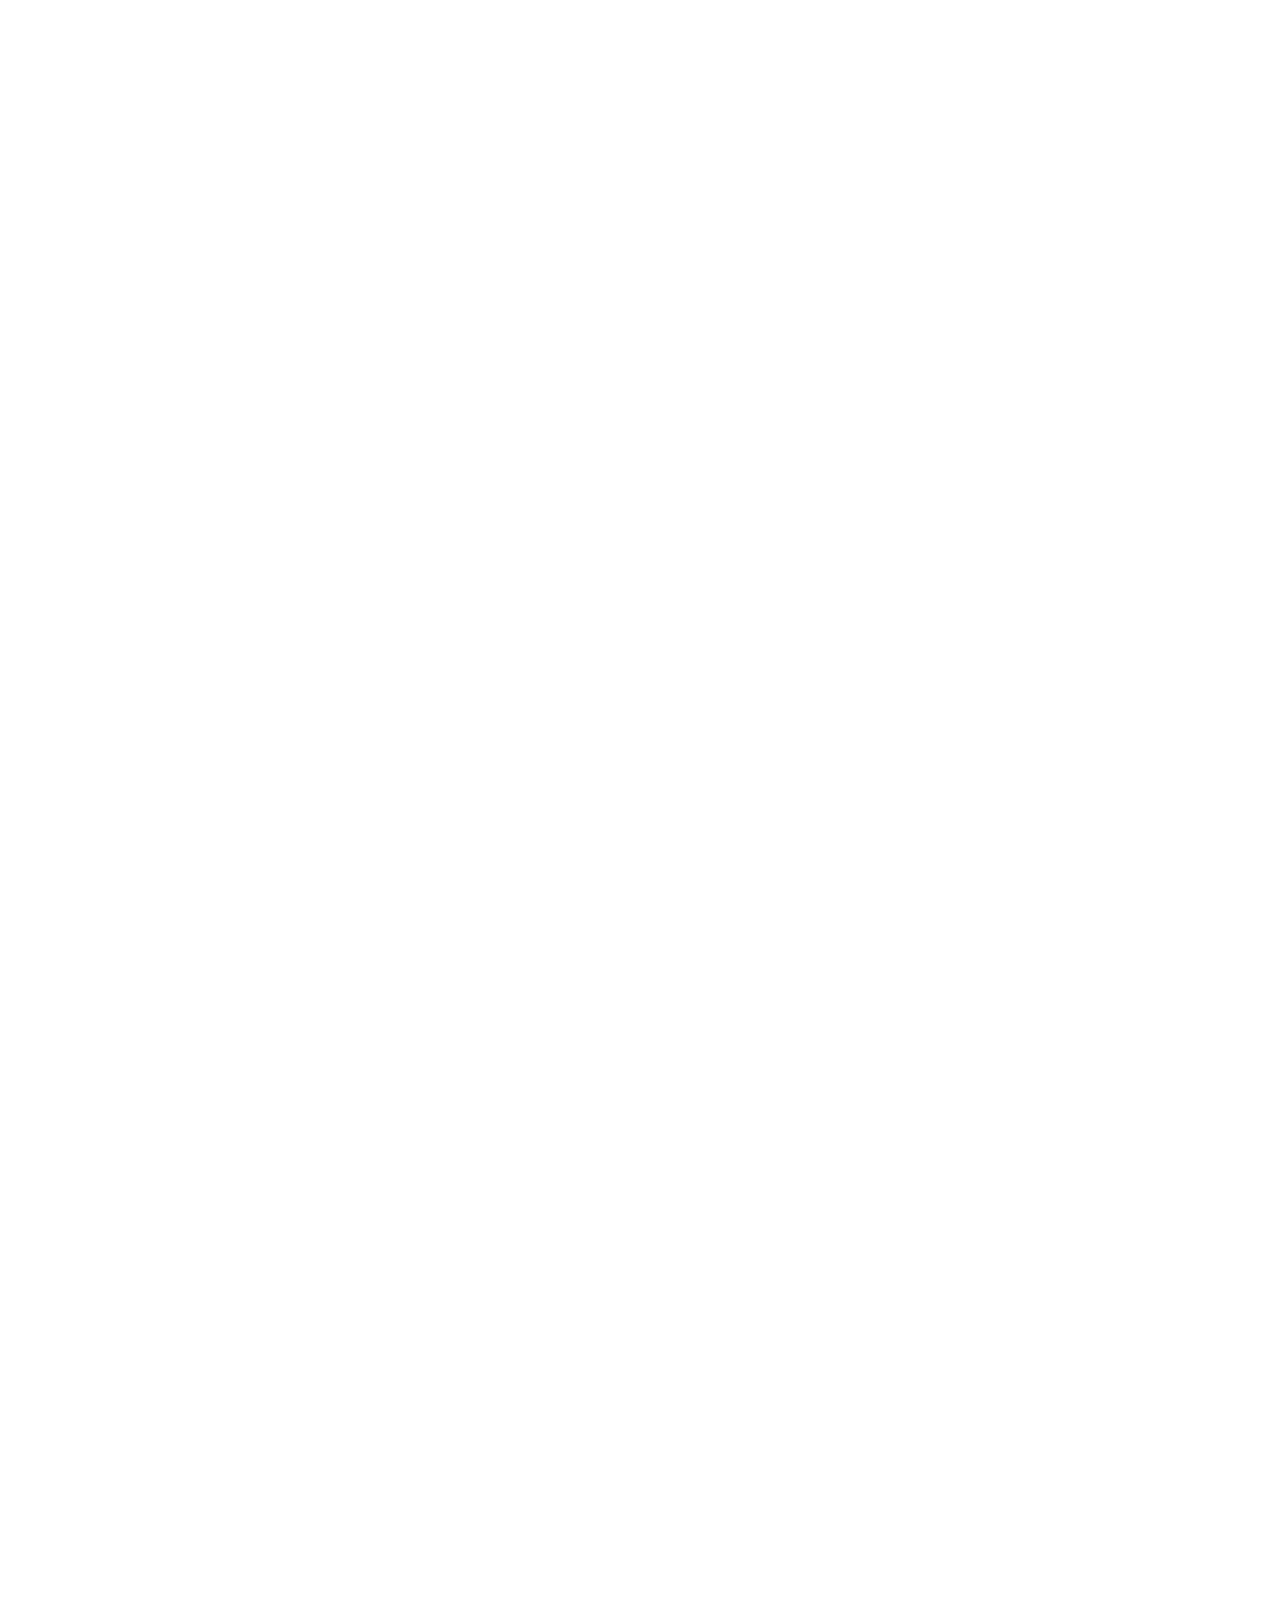
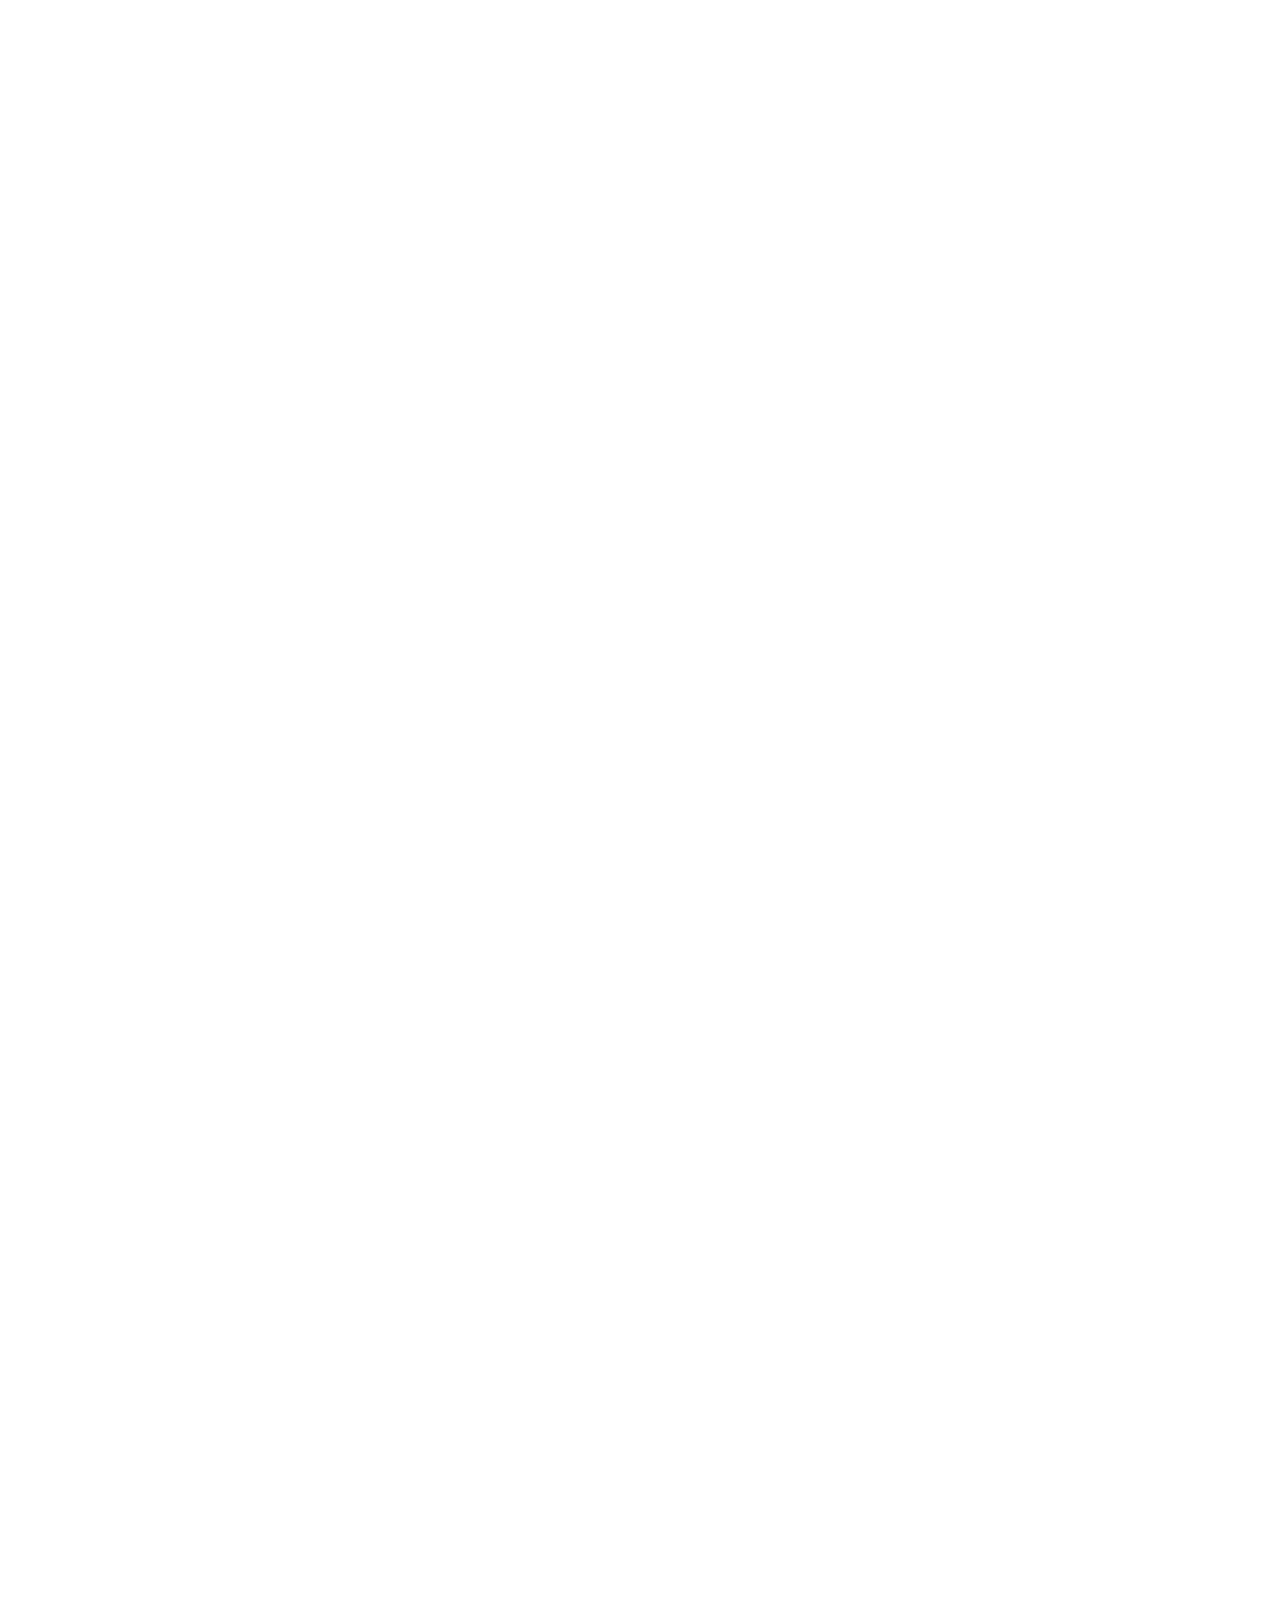
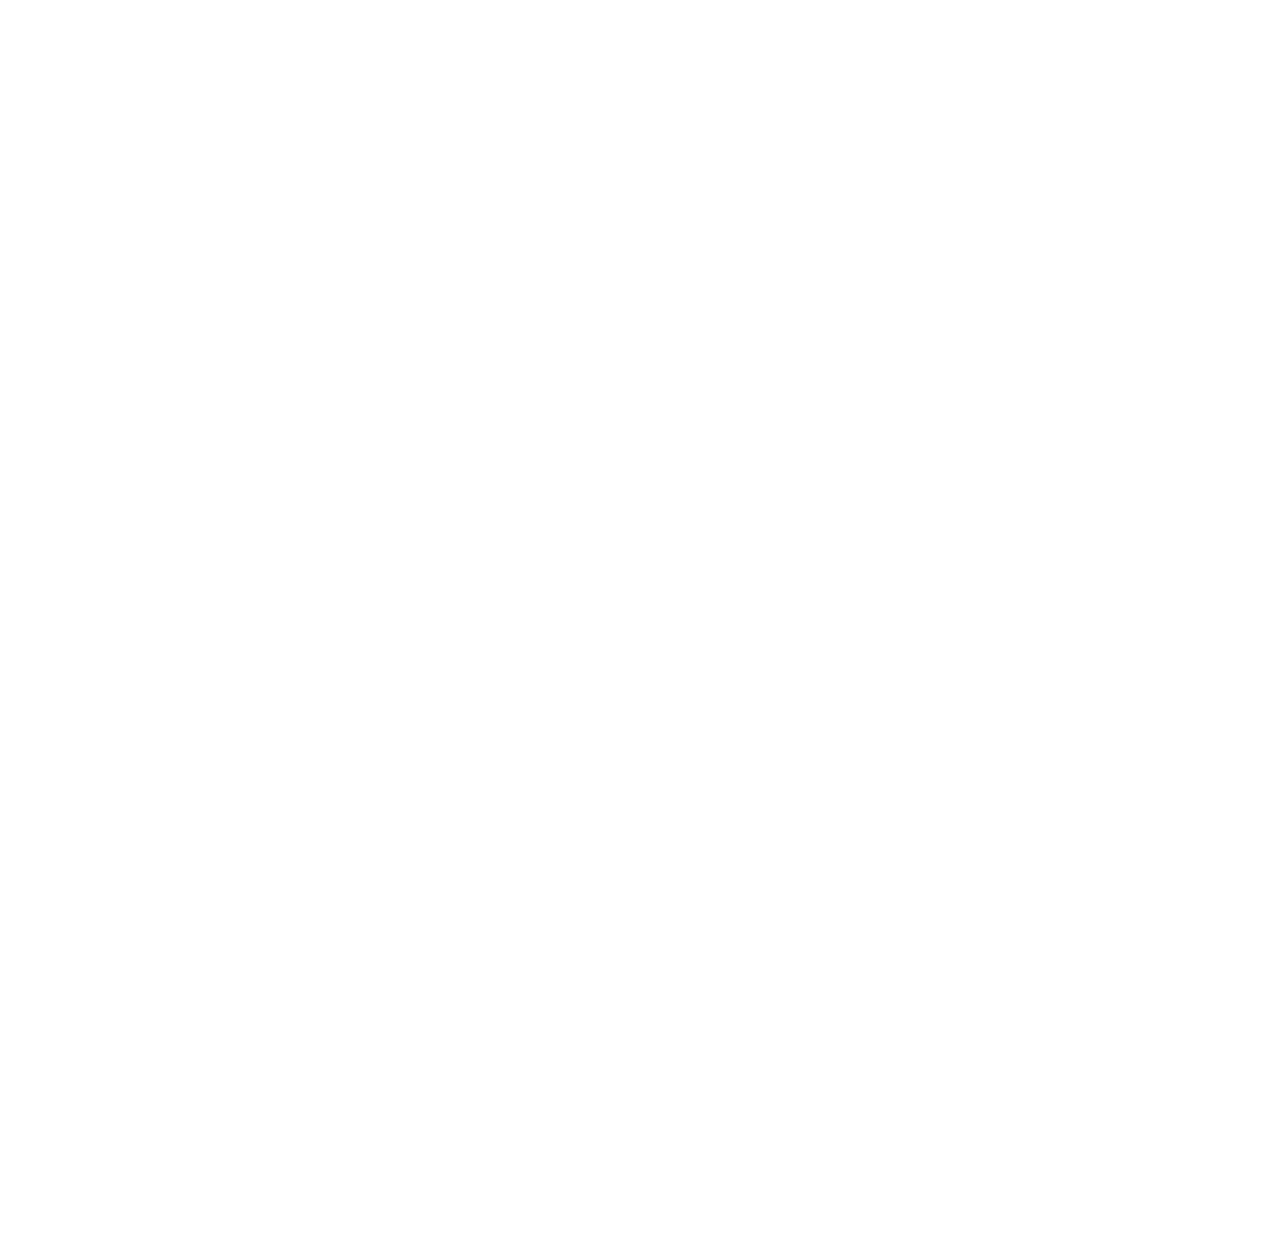
==== patternsite/comfyapp/templates/index.html @ f8a71b75 "hooked up home view/urls with basic HTML5up template." ====
<!DOCTYPE HTML>
<!--
	Big Picture by HTML5 UP
	html5up.net | @n33co
	Free for personal and commercial use under the CCA 3.0 license (html5up.net/license)
-->
<html>
	<head>
		<title>Big Picture by HTML5 UP</title>
		<meta http-equiv="content-type" content="text/html; charset=utf-8" />
		<meta name="description" content="" />
		<meta name="keywords" content="" />
		<!--[if lte IE 8]><script src="css/ie/html5shiv.js"></script><![endif]-->
		<script src="../static/js/jquery.min.js"></script>
		<script src="../static/js/jquery.poptrox.min.js"></script>
		<script src="../static/js/jquery.scrolly.min.js"></script>
		<script src="../static/js/jquery.scrollgress.min.js"></script>
		<script src="../static/js/skel.min.js"></script>
		<script src="../static/js/init.js"></script>
		<noscript>
			<link rel="stylesheet" href="../static/css/skel.css" />
			<link rel="stylesheet" href="../static/css/style.css" />
			<link rel="stylesheet" href="../static/css/style-wide.css" />
			<link rel="stylesheet" href="../static/css/style-normal.css" />
		</noscript>
		<!--[if lte IE 8]><link rel="stylesheet" href="css/ie/v8.css" /><![endif]-->
	</head>
	<body>

		<!-- Header -->
			<header id="header">

				<!-- Logo -->
					<h1 id="logo">Big Picture</h1>
				
				<!-- Nav -->
					<nav id="nav">
						<ul>
							<li><a href="#intro">Intro</a></li>
							<li><a href="#one">What I Do</a></li>
							<li><a href="#two">Who I Am</a></li>
							<li><a href="#work">My Work</a></li>
							<li><a href="#contact">Contact</a></li>
						</ul>
					</nav>

			</header>
			
		<!-- Intro -->
			<section id="intro" class="main style1 dark fullscreen">
				<div class="content container small">
					<header>
						<h2>Hey.</h2>
					</header>
					<p>Welcome to <strong>Big Picture</strong> a responsive site template designed
					by <a href="http://html5up.net">HTML5 UP</a>, built on <strong>skel</strong>,
					and released for free under the <a href="http://html5up.net/license">Creative Commons Attribution 3.0 license</a>.</p>
					<footer>
						<a href="#one" class="button style2 down">More</a>
					</footer>
				</div>
			</section>
		
		<!-- One -->
			<section id="one" class="main style2 right dark fullscreen">
				<div class="content box style2">
					<header>
						<h2>What I Do</h2>
					</header>
					<p>Lorem ipsum dolor sit amet et sapien sed elementum egestas dolore condimentum. 
					Fusce blandit ultrices sapien, in accumsan orci rhoncus eu. Sed sodales venenatis arcu, 
					id varius justo euismod in. Curabitur egestas consectetur magna.</p>
				</div>
				<a href="#two" class="button style2 down anchored">Next</a>
			</section>
		
		<!-- Two -->
			<section id="two" class="main style2 left dark fullscreen">
				<div class="content box style2">
					<header>
						<h2>Who I Am</h2>
					</header>
					<p>Lorem ipsum dolor sit amet et sapien sed elementum egestas dolore condimentum. 
					Fusce blandit ultrices sapien, in accumsan orci rhoncus eu. Sed sodales venenatis arcu, 
					id varius justo euismod in. Curabitur egestas consectetur magna.</p>
				</div>
				<a href="#work" class="button style2 down anchored">Next</a>
			</section>
			
		<!-- Work -->
			<section id="work" class="main style3 primary">
				<div class="content container">
					<header>
						<h2>My Work</h2>
						<p>Lorem ipsum dolor sit amet et sapien sed elementum egestas dolore condimentum. 
						Fusce blandit ultrices sapien, in accumsan orci rhoncus eu. Sed sodales venenatis 
						arcu, id varius justo euismod in. Curabitur egestas consectetur magna vitae.</p>
					</header>
					
					<!-- Lightbox Gallery  -->
						<div class="container small gallery">
							<div class="row flush images">
								<div class="6u"><a href="../static/images/fulls/01.jpg" class="image fit from-left"><img src="../static/images/thumbs/01.jpg" title="The Anonymous Red" alt="" /></a></div>
								<div class="6u"><a href="../static/images/fulls/02.jpg" class="image fit from-right"><img src="../static/images/thumbs/02.jpg" title="Airchitecture II" alt="" /></a></div>
							</div>
							<div class="row flush images">
								<div class="6u"><a href="../static/images/fulls/03.jpg" class="image fit from-left"><img src="../static/images/thumbs/03.jpg" title="Air Lounge" alt="" /></a></div>
								<div class="6u"><a href="../static/images/fulls/04.jpg" class="image fit from-right"><img src="../static/images/thumbs/04.jpg" title="Carry on" alt="" /></a></div>
							</div>
							<div class="row flush images">
								<div class="6u"><a href="../static/images/fulls/05.jpg" class="image fit from-left"><img src="../static/images/thumbs/05.jpg" title="The sparkling shell" alt="" /></a></div>
								<div class="6u"><a href="../static/images/fulls/06.jpg" class="image fit from-right"><img src="../static/images/thumbs/06.jpg" title="Bent IX" alt="" /></a></div>
							</div>
						</div>

				</div>
			</section>
			
		<!-- Contact -->
			<section id="contact" class="main style3 secondary">
				<div class="content container">
					<header>
						<h2>Say Hello.</h2>
						<p>Lorem ipsum dolor sit amet et sapien sed elementum egestas dolore condimentum.</p>
					</header>
					<div class="box container small">
					
					<!-- Contact Form -->
							<form method="post" action="#">
								<div class="row half">
									<div class="6u"><input type="text" name="name" placeholder="Name" /></div>
									<div class="6u"><input type="email" name="email" placeholder="Email" /></div>
								</div>
								<div class="row half">
									<div class="12u"><textarea name="message" placeholder="Message" rows="6"></textarea></div>
								</div>
								<div class="row">
									<div class="12u">
										<ul class="actions">
											<li><input type="submit" value="Send Message" /></li>
										</ul>
									</div>
								</div>
							</form>

					</div>
				</div>
			</section>
			
		<!-- Footer -->
			<footer id="footer">

				<!-- Icons -->
					<ul class="actions">
						<li><a href="#" class="icon fa-twitter"><span class="label">Twitter</span></a></li>
						<li><a href="#" class="icon fa-facebook"><span class="label">Facebook</span></a></li>
						<li><a href="#" class="icon fa-google-plus"><span class="label">Google+</span></a></li>
						<li><a href="#" class="icon fa-dribbble"><span class="label">Dribbble</span></a></li>
						<li><a href="#" class="icon fa-pinterest"><span class="label">Pinterest</span></a></li>
						<li><a href="#" class="icon fa-instagram"><span class="label">Instagram</span></a></li>
					</ul>

				<!-- Menu -->
					<ul class="menu">
						<li>&copy; Untitled</li><li>Design: <a href="http://html5up.net">HTML5 UP</a></li>
					</ul>
			
			</footer>

	</body>
</html>
---- patternsite/comfyapp/static/css/skel.css ----
/* Resets (http://meyerweb.com/eric/tools/css/reset/ | v2.0 | 20110126 | License: none (public domain)) */

	html,body,div,span,applet,object,iframe,h1,h2,h3,h4,h5,h6,p,blockquote,pre,a,abbr,acronym,address,big,cite,code,del,dfn,em,img,ins,kbd,q,s,samp,small,strike,strong,sub,sup,tt,var,b,u,i,center,dl,dt,dd,ol,ul,li,fieldset,form,label,legend,table,caption,tbody,tfoot,thead,tr,th,td,article,aside,canvas,details,embed,figure,figcaption,footer,header,hgroup,menu,nav,output,ruby,section,summary,time,mark,audio,video{margin:0;padding:0;border:0;font-size:100%;font:inherit;vertical-align:baseline;}article,aside,details,figcaption,figure,footer,header,hgroup,menu,nav,section{display:block;}body{line-height:1;}ol,ul{list-style:none;}blockquote,q{quotes:none;}blockquote:before,blockquote:after,q:before,q:after{content:'';content:none;}table{border-collapse:collapse;border-spacing:0;}body{-webkit-text-size-adjust:none}

/* Box Model */

	*, *:before, *:after {
		-moz-box-sizing: border-box;
		-webkit-box-sizing: border-box;
		box-sizing: border-box;
	}

/* Container */

	body {
		/* min-width: (containers) */
		min-width: 1200px;
	}

	.container {
		margin-left: auto;
		margin-right: auto;
		
		/* width: (containers) */
		width: 1200px;
	}

	/* Modifiers */
	
		.container.small {
			/* width: (containers) * 0.75; */
			width: 900px;
		}

		.container.big {
			width: 100%;

			/* max-width: (containers) * 1.25; */
			max-width: 1500px;

			/* min-width: (containers); */
			min-width: 1200px;
		}

/* Grid */

	.\31 2u { width: 100% }
	.\31 1u { width: 91.6666666667% }
	.\31 0u { width: 83.3333333333% }
	.\39 u { width: 75% }
	.\38 u { width: 66.6666666667% }
	.\37 u { width: 58.3333333333% }
	.\36 u { width: 50% }
	.\35 u { width: 41.6666666667% }
	.\34 u { width: 33.3333333333% }
	.\33 u { width: 25% }
	.\32 u { width: 16.6666666667% }
	.\31 u { width: 8.3333333333% }
	.\-11u { margin-left: 91.6666666667% }
	.\-10u { margin-left: 83.3333333333% }
	.\-9u { margin-left: 75% }
	.\-8u { margin-left: 66.6666666667% }
	.\-7u { margin-left: 58.3333333333% }
	.\-6u { margin-left: 50% }
	.\-5u { margin-left: 41.6666666667% }
	.\-4u { margin-left: 33.3333333333% }
	.\-3u { margin-left: 25% }
	.\-2u { margin-left: 16.6666666667% }
	.\-1u { margin-left: 8.3333333333% }

	/* Rows */

		.row > * {
			float: left;
		}

		.row:after {
			content: '';
			display: block;
			clear: both;
			height: 0;
		}

		.row:first-child > * {
			padding-top: 0 !important;
		}

		.row.uniform > * > :first-child {
			margin-top: 0;
		}

		.row.uniform > * > :last-child {
			margin-bottom: 0;
		}

		/* Normal */

			.row > * {
				/* padding-left: (gutters) */
				padding-left: 40px;
			}

			.row + .row > * {
				/* padding: (gutters) 0 0 (gutters) */
				padding: 40px 0 0 40px;
			}

			.row {
				/* margin-left: -(gutters) */
				margin-left: -40px;
			}

			.row + .row.uniform > * {
				/* padding: (gutters.vertical) 0 0 (gutters.vertical) */
				padding: 40px 0 0 40px;
			}

		/* Flush */

			.row.flush > * {
				padding-left: 0;
			}

			.row + .row.flush > * {
				padding: 0;
			}

			.row.flush {
				margin-left: 0;
			}

			.row + .row.uniform.flush > * {
				padding: 0;
			}

		/* Quarter */

			.row.quarter > * {
				/* padding-left: (gutters * 0.25) */
				padding-left: 10px;
			}

			.row + .row.quarter > * {
				/* padding: (gutters * 0.25) 0 0 (gutters * 0.25) */
				padding: 10px 0 0 10px;
			}

			.row.quarter {
				/* margin-left: -(gutters * 0.25) */
				margin-left: -10px;
			}

			.row + .row.uniform.quarter > * {
				/* padding: (gutters.vertical * 0.25) 0 0 (gutters.vertical * 0.25) */
				padding: 10px 0 0 10px;
			}

		/* Half */

			.row.half > * {
				/* padding-left: (gutters * 0.5) */
				padding-left: 20px;
			}

			.row + .row.half > * {
				/* padding: (gutters * 0.5) 0 0 (gutters * 0.5) */
				padding: 20px 0 0 20px;
			}

			.row.half {
				/* margin-left: -(gutters * 0.5) */
				margin-left: -20px;
			}

			.row + .row.uniform.half > * {
				/* padding: (gutters.vertical * 0.5) 0 0 (gutters.vertical * 0.5) */
				padding: 20px 0 0 20px;
			}

		/* One and (a) Half */

			.row.oneandhalf > * {
				/* padding-left: (gutters * 1.5) */
				padding-left: 60px;
			}

			.row + .row.oneandhalf > * {
				/* padding: (gutters * 1.5) 0 0 (gutters * 1.5) */
				padding: 60px 0 0 60px;
			}

			.row.oneandhalf {
				/* margin-left: -(gutters * 1.5) */
				margin-left: -60px;
			}

			.row + .row.uniform.oneandhalf > * {
				/* padding: (gutters.vertical * 1.5) 0 0 (gutters.vertical * 1.5) */
				padding: 60px 0 0 60px;
			}

		/* Double */

			.row.double > * {
				/* padding-left: (gutters * 2) */
				padding-left: 80px;
			}

			.row + .row.double > * {
				/* padding: (gutters * 2) 0 0 (gutters * 2) */
				padding: 80px 0 0 80px;
			}

			.row.double {
				/* margin-left: -(gutters * 2) */
				margin-left: -80px;
			}
			
			.row + .row.uniform.double > * {
				/* padding: (gutters.vertical * 2) 0 0 (gutters.vertical * 2) */
				padding: 80px 0 0 80px;
			}
---- patternsite/comfyapp/static/css/style.css ----
@charset 'UTF-8';
@import url('http://fonts.googleapis.com/css?family=Source+Sans+Pro:300,900');
@import url('font-awesome.min.css');

/*
	Big Picture by HTML5 UP
	html5up.net | @n33co
	Free for personal and commercial use under the CCA 3.0 license (html5up.net/license)
*/

/*********************************************************************************/
/* Basic                                                                         */
/*********************************************************************************/

	body {
		background: #fff;
	}

		body.is-loading *
		{
			-moz-transition: none !important;
			-webkit-transition: none !important;
			-o-transition: none !important;
			-ms-transition: none !important;
			transition: none !important;
			-moz-animation: none !important;
			-webkit-animation: none !important;
			-o-animation: none !important;
			-ms-animation: none !important;
			animation: none !important;
		}

	body,input,textarea,select {
		font-family: 'Source Sans Pro', sans-serif;
		font-weight: 300;
		font-size: 18pt;
		line-height: 1.75em;
		color: #39454b;
		letter-spacing: 0.5px;
	}

	h1,h2,h3,h4,h5,h6 {
		font-weight: 900;
		color: inherit;
	}
	
		h1 a, h2 a, h3 a, h4 a, h5 a, h6 a {
			color: inherit;
			text-decoration: none;
		}
		
	h2 {
		font-size: 2.25em;
		letter-spacing: -2px;
		line-height: 1.25em;
	}
		
	strong, b {
		font-weight: 900;
		color: inherit;
	}
	
	em, i {
		font-style: italic;
	}

	a {
		color: #98c593;

		-moz-transition: all 0.2s ease-in-out, color 0.2s ease-in-out;
		-webkit-transition: all 0.2s ease-in-out, color 0.2s ease-in-out;
		-o-transition: all 0.2s ease-in-out, color 0.2s ease-in-out;
		-ms-transition: all 0.2s ease-in-out, color 0.2s ease-in-out;
		transition: all 0.2s ease-in-out, color 0.2s ease-in-out;
	}

	sub {
		position: relative;
		top: 0.5em;
		font-size: 0.8em;
	}
	
	sup {
		position: relative;
		top: -0.5em;
		font-size: 0.8em;
	}
	
	hr {
		border: 0;
		border-top: solid 1px #ddd;
	}
	
	blockquote {
		border-left: solid 0.5em #ddd;
		padding: 1em 0 1em 2em;
		font-style: italic;
	}
	
	p, ul, ol, dl, table {
		margin-bottom: 1em;
	}

	header {
		margin-bottom: 1em;
	}
	
		header p {
			display: block;
			margin: 1em 0 0 0;
			padding: 0 0 0.5em 0;
		}
		
	footer {
		margin-top: 2em;
	}

	br.clear {
		clear: both;
	}

	/* Sections/Article */
	
		section,
		article {
			margin-bottom: 3em;
		}
		
			section > :last-child,
			article > :last-child {
				margin-bottom: 0;
			}

			section > .content > :last-child,
			article > .content > :last-child {
				margin-bottom: 0;
			}

			section:last-child,
			article:last-child {
				margin-bottom: 0;
			}

			.row > section,
			.row > article {
				margin-bottom: 0;
			}

	/* Image */

		.image {
			position: relative;
			display: inline-block;
		}
		
			.image:before {
				content: '';
				position: absolute;
				left: 0;
				top: 0;
				width: 100%;
				height: 100%;
				background: url('images/overlay.png');
			}
		
			.image img {
				display: block;
				width: 100%;
			}

			.image.featured {
				display: block;
				width: 100%;
				margin: 0 0 2em 0;
			}
			
			.image.fit {
				display: block;
				width: 100%;
			}
			
			.image.left {
				float: left;
				margin: 0 2em 2em 0;
			}
			
			.image.centered {
				display: block;
				margin: 0 0 2em 0;
			}

				.image.centered img {
					margin: 0 auto;
					width: auto;
				}

	/* List */

		ul {
		}

			ul.default {
				list-style: disc;
				padding-left: 1em;
			}
			
				ul.default li {
					padding-left: 0.5em;
				}		

			ul.icons {
				cursor: default;
			}	
			
				ul.icons li {
					display: inline-block;
				}
				
					ul.icons a {
						display: inline-block;
						width: 2em;
						height: 2em;
						line-height: 2em;
						text-align: center;
						border: 0;
					}

			ul.menu {
				cursor: default;
			}
			
				ul.menu li {
					display: inline-block;
					line-height: 1em;
					border-left: solid 1px rgba(145,146,147,0.25);
					padding: 0 0 0 0.5em;
					margin: 0 0 0 0.5em;
				}
				
				ul.menu li:first-child {
					border-left: 0;
					padding-left: 0;
					margin-left: 0;
				}

			ul.actions {
				cursor: default;
			}
			
				ul.actions li {
					display: inline-block;
					margin: 0 0 0 0.5em;
				}
				
				ul.actions li:first-child {
					margin-left: 0;
				}

		ol {
		}

			ol.default {
				list-style: decimal;
				padding-left: 1.25em;
			}

				ol.default li {
					padding-left: 0.25em;
				}

	/* Form */

		form {
		}
		
			form label {
				display: block;
			}
		
			form input[type="text"],
			form input[type="email"],
			form input[type="password"],
			form select,
			form textarea {
				display: block;
				width: 100%;
				padding: 0.65em 0.75em;
				background: none;
				border: solid 2px rgba(185,186,187,0.25);
				color: inherit;
				border-radius: 0.5em;
				outline: none;

				-moz-appearance: none;
				-webkit-appearance: none;
				-o-appearance: none;
				-ms-appearance: none;
				appearance: none;

				-moz-transition: all 0.2s ease-in-out, color 0.2s ease-in-out;
				-webkit-transition: all 0.2s ease-in-out, color 0.2s ease-in-out;
				-o-transition: all 0.2s ease-in-out, color 0.2s ease-in-out;
				-ms-transition: all 0.2s ease-in-out, color 0.2s ease-in-out;
				transition: all 0.2s ease-in-out, color 0.2s ease-in-out;
			}

				form input[type="text"]:focus,
				form input[type="email"]:focus,
				form input[type="password"]:focus,
				form select:focus,
				form textarea:focus {
					border-color: #9ac8e9;
				}

			form input[type="text"],
			form input[type="email"],
			form input[type="password"],
			form select {
				line-height: 1.35em;
			}
				
			form textarea {
				min-height: 8em;
			}

			form .formerize-placeholder {
				color: rgba(145,146,147,0.85) !important;
			}

			form ::-webkit-input-placeholder {
				color: rgba(145,146,147,0.85) !important;
			}

			form :-moz-placeholder {
				color: rgba(145,146,147,0.85) !important;
			}

			form ::-moz-placeholder {
				color: rgba(145,146,147,0.85) !important;
			}

			form :-ms-input-placeholder {
				color: rgba(145,146,147,0.85) !important;
			}

			form ::-moz-focus-inner {
				border: 0;
			}
			
	/* Table */
	
		table {
			width: 100%;
		}
		
			table.default {
				width: 100%;
			}
			
				table.default tbody tr:nth-child(2n+2) {
					background: #f4f4f4;
				}
				
				table.default td {
					padding: 0.5em 1em 0.5em 1em;
				}
				
				table.default th {
					text-align: left;
					font-weight: 900;
					padding: 0.5em 1em 0.5em 1em;
				}
			
				table.default thead {
					background: #444;
					color: #fff;
				}
				
				table.default tfoot {
					background: #eee;
				}
				
				table.default tbody {
				}

	/* Button */
		
		input[type="button"],
		input[type="submit"],
		input[type="reset"],
		.button {
			background-color: #98c593;
			border: 0;
			border-radius: 3.5em;
			color: #fff;
			cursor: pointer;
			display: inline-block;
			height: 3.5em;
			line-height: 3.5em;
			outline: 0;
			padding: 0 2em 0 2em;
			position: relative;
			text-align: center;
			text-decoration: none;

			-moz-appearance: none;
			-webkit-appearance: none;
			-o-appearance: none;
			-ms-appearance: none;
			appearance: none;

			-moz-transition: all 0.2s ease-in-out;
			-webkit-transition: all 0.2s ease-in-out;
			-o-transition: all 0.2s ease-in-out;
			-ms-transition: all 0.2s ease-in-out;
			transition: all 0.2s ease-in-out;
		}

			.button.down {
				width: 5em;
				height: 5em;
				line-height: 4.5em;
				padding: 0;
				background-image: url('images/dark-arrow.svg');
				background-position: center center;
				background-repeat: no-repeat;
				text-indent: -10em;
				overflow: hidden;
			}
			
				.button.down.anchored {
					bottom: 0;
					border-bottom: 0;
					border-radius: 3em 3em 0 0;
					height: 4.5em;
					margin-left: -2.5em;
				}
			
			.button.anchored {
				position: absolute;
				left: 50%;
			}
			
			input[type="button"]:hover,
			input[type="submit"]:hover,
			input[type="reset"]:hover,
			.button:hover {
				background-color: #a8d5a3;
			}
			
			input[type="button"]:active,
			input[type="submit"]:active,
			input[type="reset"]:active,
			.button:active {
				background-color: #88b583;
			}

			input[type="button"].style2,
			input[type="submit"].style2,
			input[type="reset"].style2,
			.button.style2 {
				background-color: transparent;
				border: solid 2px #e5e6e7;
				color: inherit;
			}

				input[type="button"].style2:hover,
				input[type="submit"].style2:hover,
				input[type="reset"].style2:hover,
				.button.style2:hover {
					background-color: rgba(145,146,147,0.035);
				}
				
				.button.style2.down {
					background-image: url('images/arrow.svg');
				}

	/* Box */

		.box {
			background: #fff;
			color: #39454b;
			padding: 2em;
		}
		
			.box.style2 {
				padding: 3.5em 2.5em 3.5em 2.5em;
			}

	/* Main */
		
		.main {
			position: relative;
			margin: 0;
			overflow-x: hidden;
		}
		
			.main.style1 {
				text-align: center;
				padding: 10em 0 10em 0;
			}
			
				.main.style1 h2 {
					font-size: 4.25em;
					line-height: 1em;
					letter-spacing: -4px;
				}
				
				.main.style1 .content {
					opacity: 1.0;

					-moz-transition: all 1s ease;
					-webkit-transition: all 1s ease;
					-o-transition: all 1s ease;
					-ms-transition: all 1s ease;
					transition: all 1s ease;
					
					-moz-transform: translateZ(0);
					-webkit-transform: translateZ(0);
					-o-transform: translateZ(0);
					-ms-transform: translateZ(0);
					transform: translateZ(0);
				}
				
			.main.style1.inactive {
			}
			
				.main.style1.inactive .content {
					opacity: 0;
				}
		
			.main.style2 {
				padding: 10em 0 10em 0;
				overflow: hidden;
			}
			
				.main.style2 .content {
					position: relative;
					width: 35%;

					-moz-transition: all 1s ease;
					-webkit-transition: all 1s ease;
					-o-transition: all 1s ease;
					-ms-transition: all 1s ease;
					transition: all 1s ease;
					
					-moz-transform: translateZ(0);
					-webkit-transform: translateZ(0);
					-o-transform: translateZ(0);
					-ms-transform: translateZ(0);
					transform: translateZ(0);
				}
			
				.main.style2.left {
				}

					.main.style2.left .content {
						left: 0;
					}

				.main.style2.right {
				}

					.main.style2.right .content {
						left: 65%;
					}

				.main.style2.inactive {
				}

					.main.style2.inactive .content {
					}

						.main.style2.inactive.left .content {
							left: -35%;
						}

						.main.style2.inactive.right .content {
							left: 100%;
						}
		
			.main.style3 {
				text-align: center;
				padding: 6em 0 6em 0;
			}

				.main.style3 .content {
				}

					.main.style3 .content > header {
						margin-bottom: 2em;
					}

				.main.style3.primary {
					background: #fff;
				}
			
				.main.style3.secondary {
					background: #f5f6f7;
				}

	/* Dark */

		.dark {
			color: #fff;
		}

			.dark a {
				color: #fff;
			}
		
			.dark .button.style2 {
				border-color: inherit;
				background-color: rgba(64,64,64,0.05);
			}

				.dark .button.style2:hover {
					background-color: rgba(255,255,255,0.1);
				}
				
				.dark .button.style2.down {
					background-image: url('images/dark-arrow.svg');
				}
		
/*********************************************************************************/
/* Icons                                                                         */
/*********************************************************************************/

	.icon {
		text-decoration: none;
	}

		.icon:before {
			display: inline-block;
			font-family: FontAwesome;
			font-size: 1.25em;
			text-decoration: none;
			font-style: normal;
			font-weight: normal;
			line-height: 1;
			-webkit-font-smoothing:antialiased;
			-moz-osx-font-smoothing:grayscale;
		}
		
		.icon > .label {
			display: none;
		}

/*********************************************************************************/
/* Header                                                                        */
/*********************************************************************************/

	#header {
		position: fixed;
		z-index: 10000;
		left: 0;
		top: 0;
		width: 100%;
		background: #fff;
		background: rgba(255,255,255,0.95);
		height: 3em;
		line-height: 3em;
		box-shadow: 0 0 0.15em 0 rgba(0,0,0,0.1);
	}
	
	body {
		padding-top: 3em;
	}

	#logo {
		position: absolute;
		left: 1em;
		top: 0;
		height: 3em;
		line-height: 3em;
		letter-spacing: -1px;
	}
	
		#logo a {
			font-size: 1.25em;
		}
	
	#nav {
		position: absolute;
		right: 0.5em;
		top: 0;
		height: 3em;
		line-height: 3em;
	}

		#nav ul {
			margin: 0;
		}

			#nav ul li {
				display: inline-block;
				margin-left: 0.5em;
				font-size: 0.9em;
			}
			
				#nav ul li a {
					display: block;
					color: inherit;
					text-decoration: none;
					height: 3em;
					line-height: 3em;
					padding: 0 0.5em 0 0.5em;
					outline: 0;
				}

/*********************************************************************************/
/* Intro                                                                         */
/*********************************************************************************/

	#intro {
		background: url('images/overlay.png'), url('../images/uv.jpg');
		background-size: 256px 256px, cover;
		background-attachment: fixed, fixed;
		background-position: top left, bottom center;
		background-repeat: repeat, no-repeat;
	}

/*********************************************************************************/
/* One                                                                           */
/*********************************************************************************/

	#one {
		background: url('images/overlay.png'), url('../images/red.jpg');
		background-size: 256px 256px, cover;
		background-attachment: fixed, fixed;
		background-position: top left, center center;
	}

/*********************************************************************************/
/* Two                                                                           */
/*********************************************************************************/

	#two {
		background: url('images/overlay.png'), url('../images/blue.jpg');
		background-size: 256px 256px, cover;
		background-attachment: fixed, fixed;
		background-position: top left, center center;
	}

/*********************************************************************************/
/* Work                                                                          */
/*********************************************************************************/

	#work {
	}
	
		#work .row.images {
		}
	
			#work .row.images .image {
				position: relative;
				top: 0;
				left: 0;
				opacity: 1.0;
			
				-moz-transition: all 1s ease;
				-webkit-transition: all 1s ease;
				-o-transition: all 1s ease;
				-ms-transition: all 1s ease;
				transition: all 1s ease;
				
				-moz-transform: translateZ(0);
				-webkit-transform: translateZ(0);
				-o-transform: translateZ(0);
				-ms-transform: translateZ(0);
				transform: translateZ(0);
			}
		
			#work .row.images.inactive {
			}

				#work .row.images.inactive .image {
					opacity: 0;
				}
			
				#work .row.images.inactive .image.from-left {
					left: -14em;
				}
			
				#work .row.images.inactive .image.from-right {
					left: 14em;
				}
			
				#work .row.images.inactive .image.from-top {
					top: -7em;
				}
			
				#work .row.images.inactive .image.from-bottom {
					top: 7em;
				}
			
/*********************************************************************************/
/* Contact                                                                       */
/*********************************************************************************/

	#contact {
		padding-bottom: 0;
		overflow: hidden;
	}
	
		#contact .box {
			position: relative;
			bottom: 0;
			
			-moz-transition: all 1s ease;
			-webkit-transition: all 1s ease;
			-o-transition: all 1s ease;
			-ms-transition: all 1s ease;
			transition: all 1s ease;
			
			-moz-transform: translateZ(0);
			-webkit-transform: translateZ(0);
			-o-transform: translateZ(0);
			-ms-transform: translateZ(0);
			transform: translateZ(0);
		}
		
		#contact.inactive {
		}

			#contact.inactive .box {
				bottom: -30em;
			}

/*********************************************************************************/
/* Footer                                                                        */
/*********************************************************************************/
	
	#footer {
		position: relative;
		height: 5em;
		line-height: 5em;
		margin: 0;
		background: #39454b;
		color: #999;
		color: rgba(185,186,187,0.5);
		overflow: hidden;
	}

		#footer a {
			color: #999;
			color: rgba(185,186,187,0.5);
		}

			#footer a:hover {
				color: #bbb;
				color: rgba(185,186,187,1.0);
			}
	
		#footer .actions {
			position: absolute;
			left: 1em;
			top: 0.25em;
			height: 5em;
			line-height: 5em;
			margin: 0;
		}
		
			#footer .actions li {
				font-size: 1.25em;
				margin: 0;
			}
			
				#footer .actions li a {
					padding: 0.5em;
				}
		
		#footer .menu {
			position: absolute;
			right: 2em;
			top: 0;
			height: 5em;
			line-height: 5em;
			margin: 0;
		}
		
			#footer .menu li {
				font-size: 0.9em;
			}

/*********************************************************************************/
/* Poptrox                                                                       */
/*********************************************************************************/

	.poptrox-popup {
		background: #fff;
		-moz-box-sizing: content-box;
		-webkit-box-sizing: content-box;
		-o-box-sizing: content-box;
		-ms-box-sizing: content-box;
		box-sizing: content-box;
		padding-bottom: 3em;
		box-shadow: 0 0.1em 0.15em 0 rgba(0,0,0,0.15);
	}
	
		.poptrox-popup .loader {
			width: 48px;
			height: 48px;
			background: url('images/loader.gif');
			position: absolute;
			top: 50%;
			left: 50%;
			margin: -24px 0 0 -24px;
		}
	
		.poptrox-popup .caption {
			position: absolute;
			bottom: 0;
			left: 0;
			background: #fff;
			width: 100%;
			height: 3em;
			line-height: 2.8em;
			text-align: center;
			cursor: default;
			z-index: 1;
			font-size: 0.9em;
		}
		
		.poptrox-popup .nav-next,
		.poptrox-popup .nav-previous {
			position: absolute;
			top: 0;
			width: 50%;
			height: 100%;
			opacity: 0;
			cursor: pointer;
			background: rgba(0,0,0,0.01);
			-moz-transition: opacity 0.2s ease-in-out;
			-webkit-transition: opacity 0.2s ease-in-out;
			-o-transition: opacity 0.2s ease-in-out;
			-ms-transition: opacity 0.2s ease-in-out;
			transition: opacity 0.2s ease-in-out;
			-webkit-tap-highlight-color: rgba(255,255,255,0);
		}

			.poptrox-popup .nav-next:before,
			.poptrox-popup .nav-previous:before {
				content: '';
				position: absolute;
				width: 96px;
				height: 64px;
				background: url('images/poptrox-nav.svg');
				top: -moz-calc(50% - 1.5em);
				top: -webkit-calc(50% - 1.5em);
				top: -o-calc(50% - 1.5em);
				top: -ms-calc(50% - 1.5em);
				top: calc(50% - 1.5em);
				margin: -32px 0 0 0;
			}
		
			.poptrox-popup:hover .nav-next,
			.poptrox-popup:hover .nav-previous {
				opacity: 0.5;
			}

			.poptrox-popup:hover .nav-next:hover,
			.poptrox-popup:hover .nav-previous:hover {
				opacity: 1.0;
			}
			
			.poptrox-popup .nav-previous:before
			{
				-moz-transform: scaleX(-1);
				-webkit-transform: scaleX(-1);
				-o-transform: scaleX(-1);
				-ms-transform: scaleX(-1);
				transform: scaleX(-1);
				-ms-filter: "FlipH";			
				filter: FlipH;
			}

		.poptrox-popup .nav-next {
			right: 0;
		}

			.poptrox-popup .nav-next:before {
				right: 0;
			}
		
		.poptrox-popup .nav-previous {
			left: 0;
		}

			.poptrox-popup .nav-previous:before {
				left: 0;
			}
			
		.poptrox-popup .closer {
			position: absolute;
			top: 0;
			right: 0;
			width: 64px;
			height: 64px;
			text-indent: -9999px;
			z-index: 2;
			opacity: 0;
			-moz-transition: opacity 0.2s ease-in-out;
			-webkit-transition: opacity 0.2s ease-in-out;
			-o-transition: opacity 0.2s ease-in-out;
			-ms-transition: opacity 0.2s ease-in-out;
			transition: opacity 0.2s ease-in-out;
			-webkit-tap-highlight-color: rgba(255,255,255,0);
		}
		
			.poptrox-popup .closer:before {
				content: '';
				display: block;
				position: absolute;
				right: 16px;
				top: 16px;
				width: 40px;
				height: 40px;
				border-radius: 100%;
				box-shadow: inset 0 0 0 2px #fff;
				background: url('images/poptrox-closer.svg') center center;
				color: #fff !important;
			}

			.poptrox-popup:hover .closer {
				opacity: 0.5;
			}

			.poptrox-popup:hover .closer:hover {
				opacity: 1.0;
			}
			
/*********************************************************************************/
/* Touch Mode                                                                    */
/*********************************************************************************/

	body.touch {
	}
	
		body.touch .main {
			background-attachment: scroll !important;
		}
		
		body.touch .poptrox-popup {
		}

			body.touch .poptrox-popup .nav-next,
			body.touch .poptrox-popup .nav-previous,
			body.touch .poptrox-popup .closer {
				opacity: 1.0 !important;
			}
---- patternsite/comfyapp/static/css/style-wide.css ----
/*
	Big Picture by HTML5 UP
	html5up.net | @n33co
	Free for personal and commercial use under the CCA 3.0 license (html5up.net/license)
*/

/*********************************************************************************/
/* Basic                                                                         */
/*********************************************************************************/

	body,input,textarea,select {
		font-size: 17pt;
	}
	
	/* Main */
		
		.main {
		}
		
			.main.style2 {
			}
			
				.main.style2 .content {
					width: 40%;
				}
			
					.main.style2.right .content {
						left: 60%;
					}

				.main.style2.inactive {
				}

					.main.style2.inactive .content {
					}

						.main.style2.inactive.left .content {
							left: -40%;
						}
---- patternsite/comfyapp/static/css/style-normal.css ----
/*
	Big Picture by HTML5 UP
	html5up.net | @n33co
	Free for personal and commercial use under the CCA 3.0 license (html5up.net/license)
*/

/*********************************************************************************/
/* Basic                                                                         */
/*********************************************************************************/

	body,input,textarea,select {
		font-size: 15pt;
	}
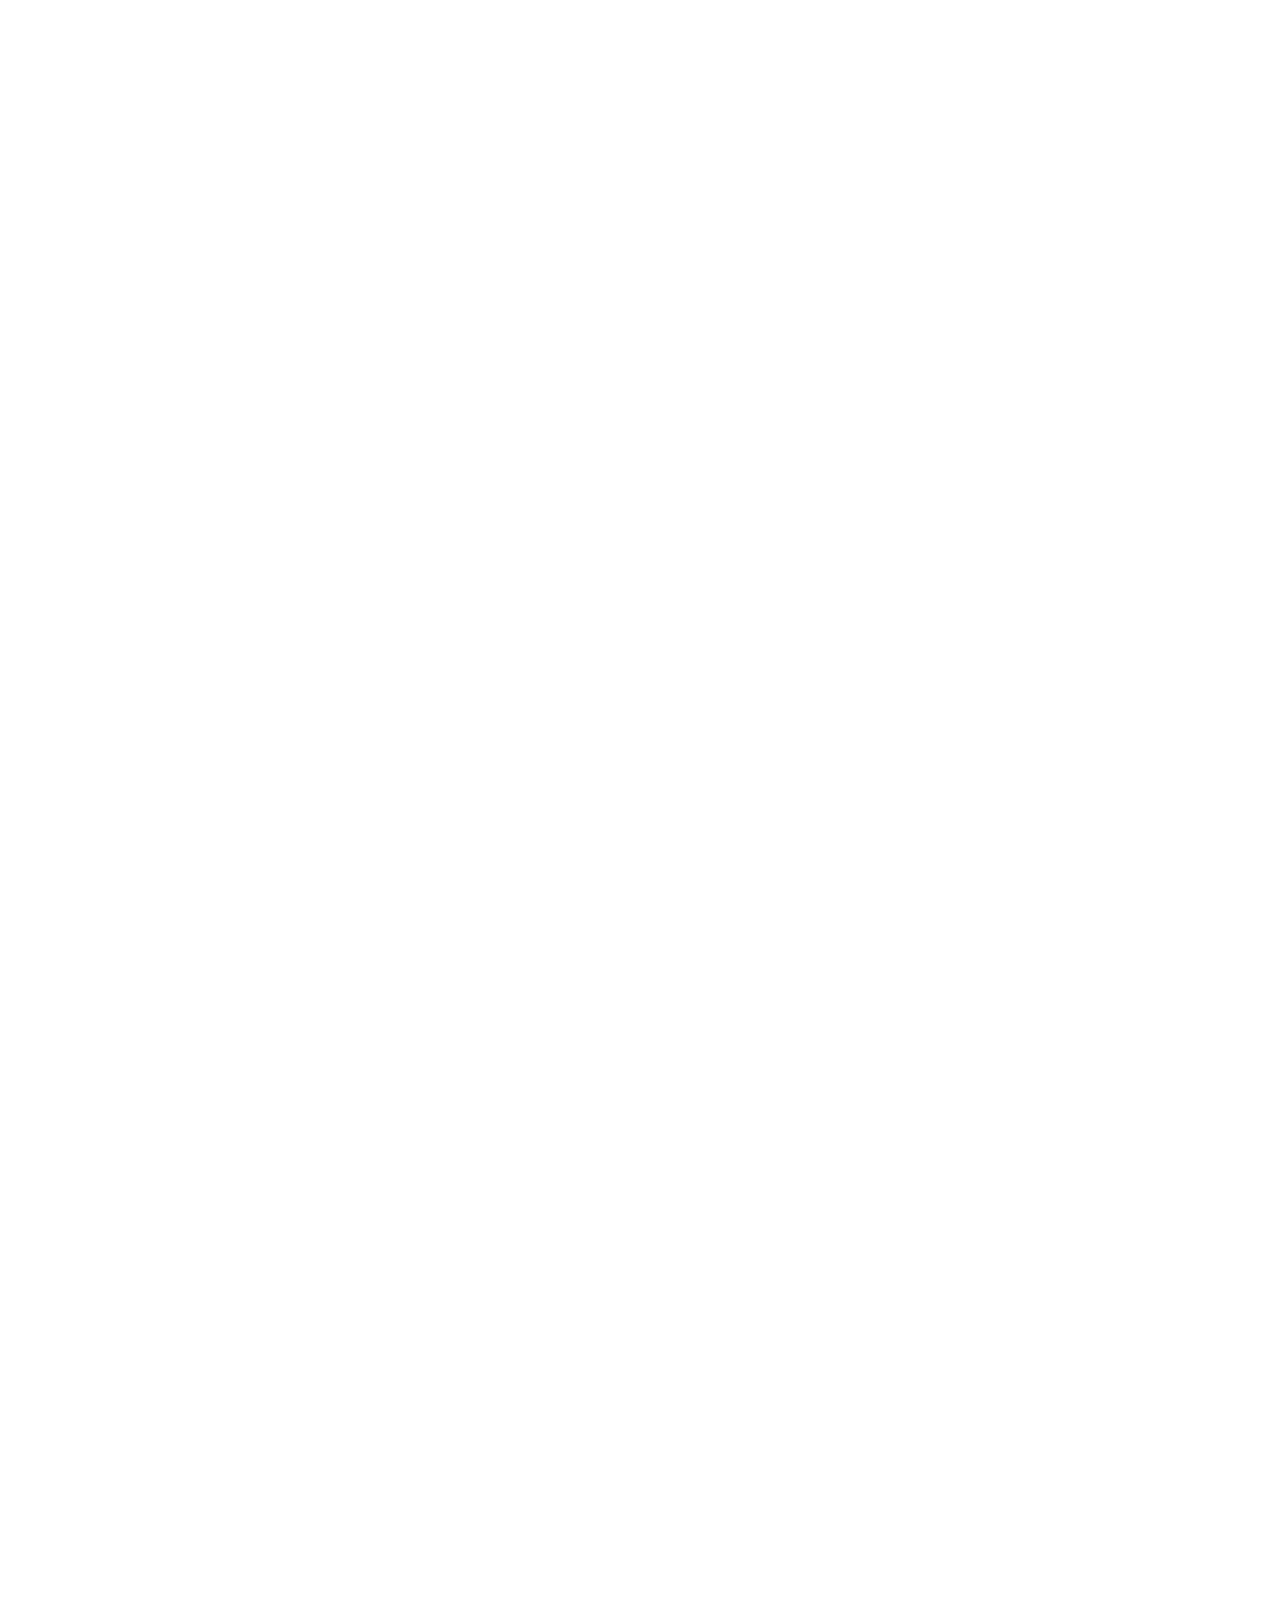
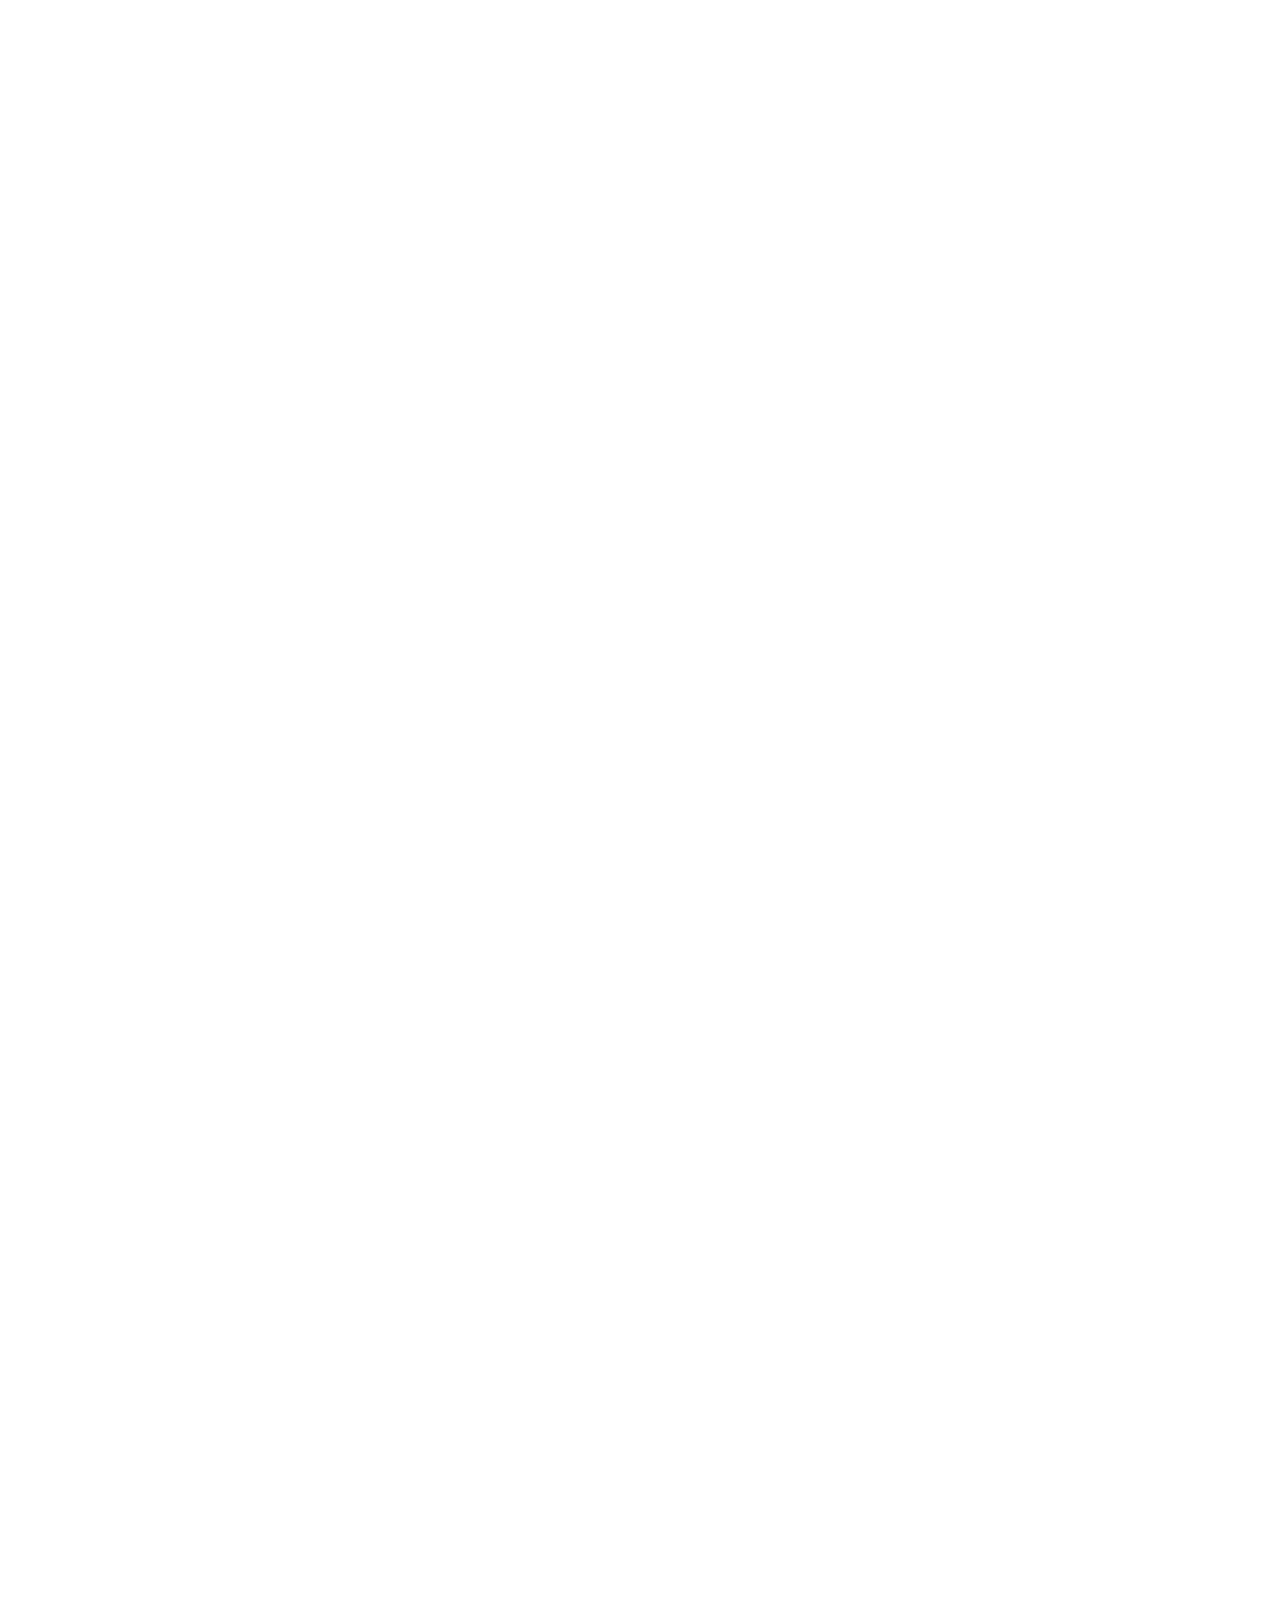
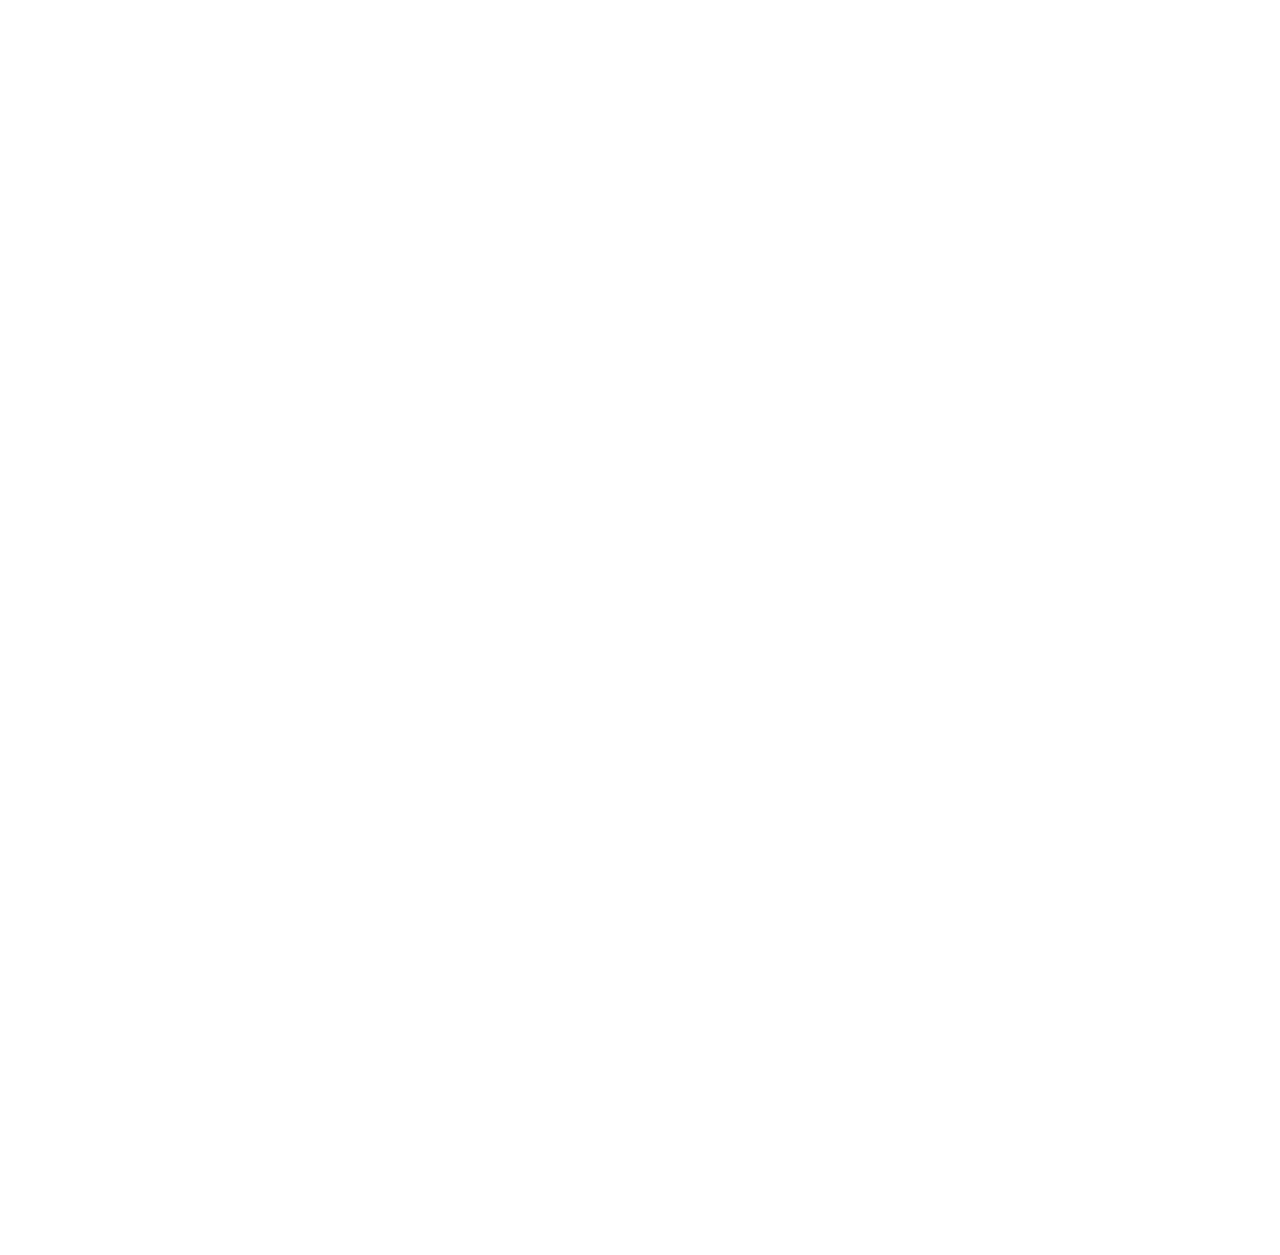
==== commit e30a7219: "started making add pattern view to POST things to new couchdb docs" ====
--- a/patternsite/comfyapp/templates/index.html
+++ b/patternsite/comfyapp/templates/index.html
@@ -6,10 +6,10 @@
 -->
 <html>
 	<head>
-		<title>Big Picture by HTML5 UP</title>
+		<title>Lab Patterns</title>
 		<meta http-equiv="content-type" content="text/html; charset=utf-8" />
-		<meta name="description" content="" />
-		<meta name="keywords" content="" />
+		<meta name="description" content="The site for laboratory design patterns. Connecting laboratory practice with our scientific record." />
+		<meta name="keywords" content="Design Patterns, Laboratory, Biology, Linked Data, Experiment, Protocol" />
 		<!--[if lte IE 8]><script src="css/ie/html5shiv.js"></script><![endif]-->
 		<script src="../static/js/jquery.min.js"></script>
 		<script src="../static/js/jquery.poptrox.min.js"></script>
@@ -31,7 +31,7 @@
 			<header id="header">
 
 				<!-- Logo -->
-					<h1 id="logo">Big Picture</h1>
+					<h1 id="logo">Lab Patterns</h1>
 				
 				<!-- Nav -->
 					<nav id="nav">
@@ -50,11 +50,10 @@
 			<section id="intro" class="main style1 dark fullscreen">
 				<div class="content container small">
 					<header>
-						<h2>Hey.</h2>
+						<h2>Hello.</h2>
 					</header>
-					<p>Welcome to <strong>Big Picture</strong> a responsive site template designed
-					by <a href="http://html5up.net">HTML5 UP</a>, built on <strong>skel</strong>,
-					and released for free under the <a href="http://html5up.net/license">Creative Commons Attribution 3.0 license</a>.</p>
+					<p>Welcome to <strong>Lab Patterns</strong> a site devoted to capturing and sharing critical aspects of laboratory techniques and experiments. The patterns on this site are contributed and maintained by the community, and  
+					and released for free under the <a href="http://creativecommons.org/licenses/by/4.0/">Creative Commons Attribution 4.0 license</a>.</p>
 					<footer>
 						<a href="#one" class="button style2 down">More</a>
 					</footer>
@@ -162,7 +161,7 @@
 
 				<!-- Menu -->
 					<ul class="menu">
-						<li>&copy; Untitled</li><li>Design: <a href="http://html5up.net">HTML5 UP</a></li>
+						<li>&copy; Lab Patterns</li><li>Design: <a href="http://html5up.net">HTML5 UP</a></li>
 					</ul>
 			
 			</footer>
--- a/patternsite/comfyapp/static/css/style.css
+++ b/patternsite/comfyapp/static/css/style.css
@@ -799,6 +799,7 @@
 /*********************************************************************************/
 
 	#contact {
+
 		padding-bottom: 0;
 		overflow: hidden;
 	}
